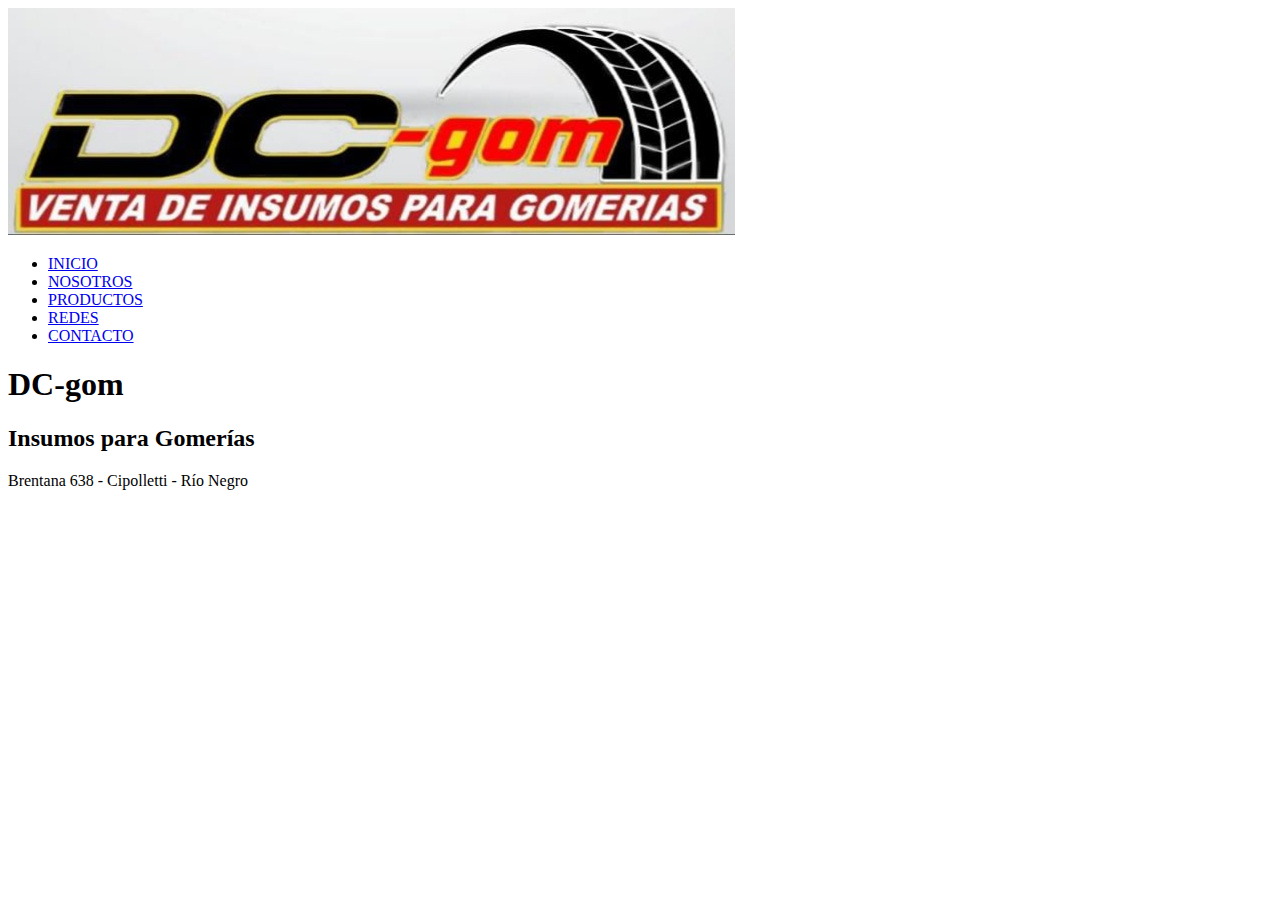
==== index.html @ 2f893db4 "primer pasaje del proyecto" ====
<!DOCTYPE html>
<html lang="en">
<head>
    <meta charset="UTF-8">
    <meta http-equiv="X-UA-Compatible" content="IE=edge">
    <meta name="viewport" content="width=device-width, initial-scale=1.0">
    <!--link google fonts-->
    <link rel="preconnect" href="https://fonts.googleapis.com">
    <link rel="preconnect" href="https://fonts.gstatic.com" crossorigin>
    <link href="https://fonts.googleapis.com/css2?family=Balsamiq+Sans:ital@1&family=Rubik&display=swap" rel="stylesheet">
    
    <!--link para la imagen de la pestaña-->
    <link rel="shortcut icon" href="favicon.ico" type="image/x-icon">
    <!--titulo del proyecto-->
    <title>dcgom</title>
    <link rel="stylesheet" href="../aplicoGrids/css/style.css">
</head>
    
<body>

    <header class= "header">
        <!--menu de navegacion-->
        <nav class= "navBar containerLayout">
            <!--logotipo-->
            <a class="navbarBrand" href="index.html">
                <img src="image/logo.jpg" alt="logotipo">
            </a>
            <!--links de navegacion-->
            <ul>
                <li class="navItem" ><a class="navLink" href="../proyecto_dcgom/index.html">INICIO</a></li> 
                <li class="navItem" ><a class="navLink" href="pages/local.html">NOSOTROS</a></li> 
                <li class="navItem" ><a class="navLink" href="pages/productos.html">PRODUCTOS</a></li>    
                <li class="navItem" ><a class="navLink" href="pages/redes.html">REDES</a></li>
                <li class="navItem" ><a class="navLink" href="pages/contacto.html">CONTACTO</a></li> 
            </ul>   
        </nav>
    </header>

    <main>
        <div class= "grid-container">
            <div class="grid1">
                <h1>DC-gom</h1>
                <h2>Insumos para Gomerías</h2>

            </div>
                
            <div class="grid2"></div>
            <div class="grid3"></div>
            <div class="grid4"></div>
            <div class="grid5"></div>
            <div class="grid6"></div>

        </div>
        
      
    </main>

    <footer>
        Brentana 638 - Cipolletti - Río Negro
    </footer>
</body>
</html>
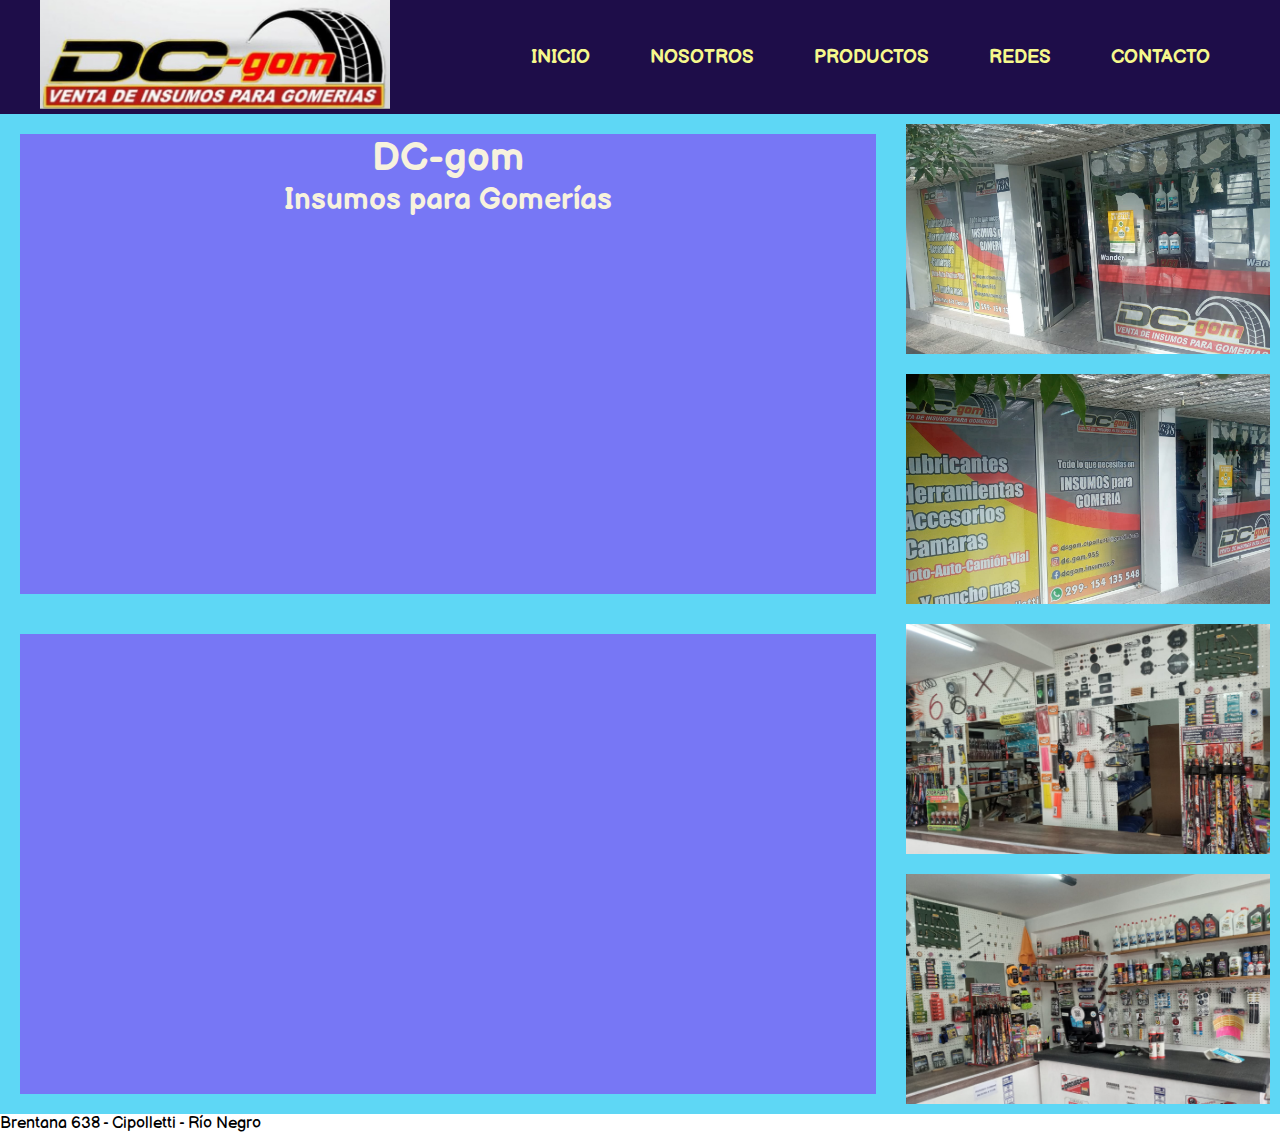
==== commit f0c417af: "cambios3" ====
--- a/index.html
+++ b/index.html
@@ -13,7 +13,7 @@
     <link rel="shortcut icon" href="favicon.ico" type="image/x-icon">
     <!--titulo del proyecto-->
     <title>dcgom</title>
-    <link rel="stylesheet" href="../aplicoGrids/css/style.css">
+    <link rel="stylesheet" href="css/style.css">
 </head>
     
 <body>
@@ -27,11 +27,11 @@
             </a>
             <!--links de navegacion-->
             <ul>
-                <li class="navItem" ><a class="navLink" href="../proyecto_dcgom/index.html">INICIO</a></li> 
-                <li class="navItem" ><a class="navLink" href="pages/local.html">NOSOTROS</a></li> 
-                <li class="navItem" ><a class="navLink" href="pages/productos.html">PRODUCTOS</a></li>    
-                <li class="navItem" ><a class="navLink" href="pages/redes.html">REDES</a></li>
-                <li class="navItem" ><a class="navLink" href="pages/contacto.html">CONTACTO</a></li> 
+                <li class="navItem" ><a class="navLink" href="index.html">INICIO</a></li> 
+                <li class="navItem" ><a class="navLink" href="../aplicoGrids/pages/nosotros.html">NOSOTROS</a></li> 
+                <li class="navItem" ><a class="navLink" href="../aplicoGrids/pages/productos.html">PRODUCTOS</a></li>    
+                <li class="navItem" ><a class="navLink" href="../aplicoGrids/pages/redes.html">REDES</a></li>
+                <li class="navItem" ><a class="navLink" href="../aplicoGrids/pages/contacto.html">CONTACTO</a></li> 
             </ul>   
         </nav>
     </header>
--- a/css/style.css
+++ b/css/style.css
@@ -0,0 +1,113 @@
+*{
+    padding: 0;
+    margin: 0;
+    box-sizing: border-box;
+    font-family: 'Balsamiq Sans', cursive;
+}
+
+.containerLayout{
+    max-width: 1200px;
+    width: 100%;
+    margin: 0 auto;
+}
+
+.header{
+    background-color:rgb(30, 13, 73);
+}
+
+.navBar{
+    display: flex;
+    flex-direction: row;
+
+}
+
+.navBar .navbarBrand img{
+    width: 350px;
+    
+}
+
+.navBar ul{
+    display: flex;
+    flex-direction: row;
+    align-items: center;
+    margin-left: auto;
+}
+
+.navBar ul .navItem{
+    padding: 20px;
+    margin: 0 10px;
+    text-decoration: none;
+    list-style: none;
+}
+
+.navBar .navItem .navLink{
+    text-decoration: none;
+    list-style: none;
+    font-size: larger;
+    font-weight: bolder;
+    color: rgb(246, 248, 140);
+
+}
+/*
+body{
+    background-image: url(../image/fondo6.jpg);
+    background-size: cover;
+    background-repeat: no-repeat;
+    background-attachment: fixed;
+}
+*/
+.grid-container{
+    display:grid;
+    width: 100%;
+    grid-template-columns: 35% 35% 30%;
+    grid-template-rows: 25% 25% 25% 25%;
+    grid-template-areas:"area1 area1 area2"
+                        "area1 area1 area3"
+                        "area4 area4 area5"
+                        "area4 area4 area6";
+    height: 1000px;
+    background-color: rgb(94, 215, 245);
+}
+    
+.grid1{
+    grid-area: area1;
+    text-align: center;    
+    font-size: 20px;
+    margin: 20px;
+    color: rgb(247, 242, 221);
+    background-color: rgb(119, 119, 245);
+}
+
+
+
+
+.grid2{
+    background-image:url(../image/frente2.jpg);
+    background-size: cover;
+    margin: 10px;
+    
+    
+}
+.grid3{
+    background-image:url(../image/frente1.jpg);
+    background-size: cover;
+    margin: 10px;
+    
+}
+
+.grid4{
+    grid-area: area4;
+    background-color: rgb(119, 119, 245);
+    margin: 20px;
+}
+.grid5{
+    background-image:url(../image/interior1.jpg);
+    background-size: cover;
+    margin: 10px;
+    
+}
+.grid6{
+    background-image:url(../image/interior2.jpg);
+    background-size: cover;
+    margin: 10px;
+}
